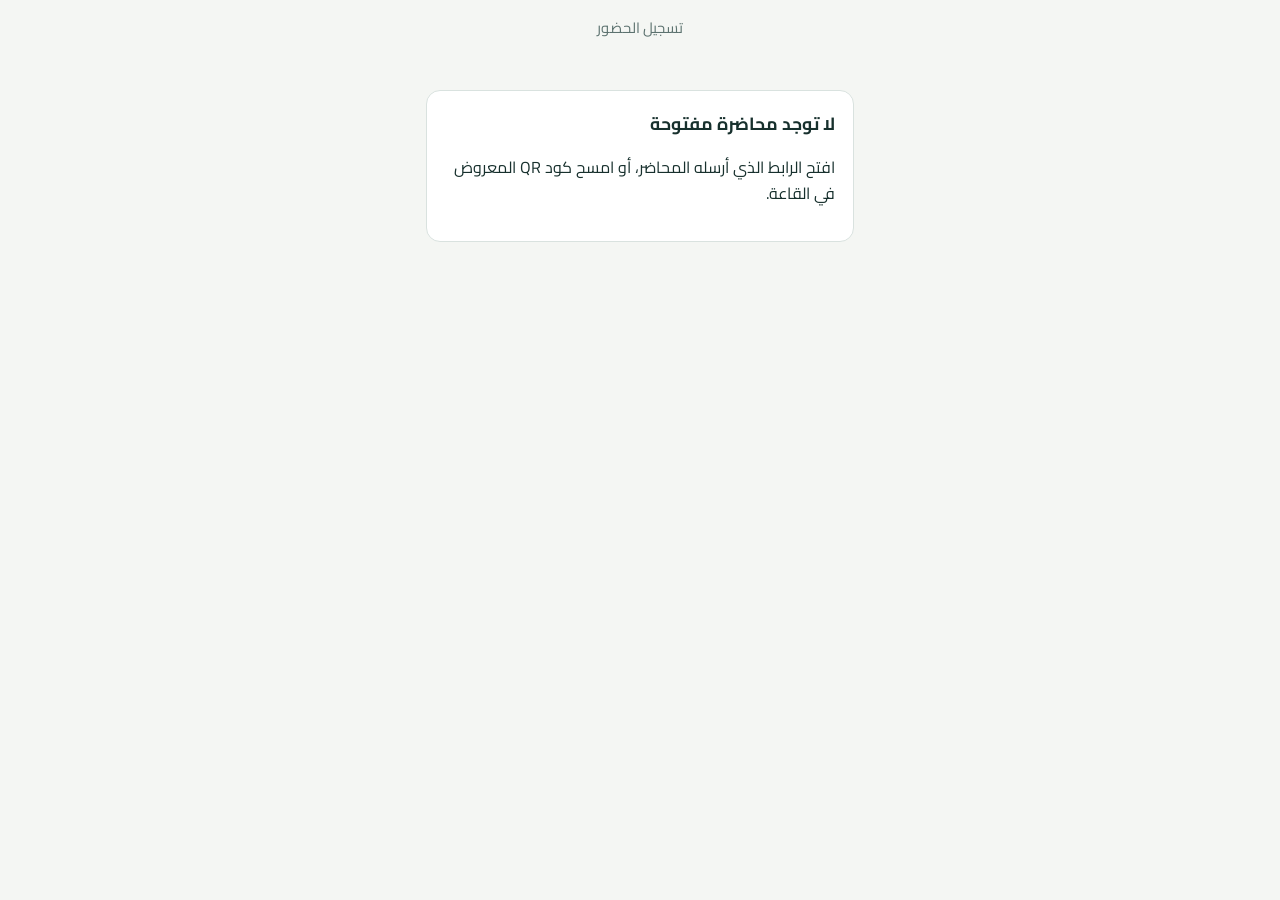
==== index.html @ b18cd2ae "Add files via upload" ====
<!DOCTYPE html>
<html lang="ar" dir="rtl">
<head>
<meta charset="utf-8">
<meta name="viewport" content="width=device-width, initial-scale=1">
<title>تسجيل الحضور</title>
<link rel="stylesheet" href="style.css">
<style>
  .head { text-align: center; margin-bottom: 14px; }
  .head h1 { margin: 0 0 4px; font-size: 1.35rem; }
  .head p { margin: 0; color: var(--muted); font-size: .92rem; }
  .now { text-align: center; background: var(--bg); border: 1px solid var(--line); border-radius: 10px; padding: 8px; margin-top: 14px; font-size: .92rem; color: var(--muted); }
  .now b { color: var(--ink); }
</style>
</head>
<body>
<div class="wrap narrow">
  <div class="head">
    <p>تسجيل الحضور</p>
    <h1 id="h-subject">&nbsp;</h1>
    <p id="h-meta"></p>
  </div>

  <div id="idle" class="card" hidden>
    <h2>لا توجد محاضرة مفتوحة</h2>
    <p>افتح الرابط الذي أرسله المحاضر، أو امسح كود QR المعروض في القاعة.</p>
  </div>

  <div id="form" class="card" hidden>
    <label for="f-name">الاسم</label>
    <input id="f-name" autocomplete="name" placeholder="اكتب اسمك">
    <div id="code-box" hidden>
      <label for="f-code">كود المحاضرة (المكتوب على السبورة)</label>
      <input id="f-code" inputmode="numeric" autocomplete="off" placeholder="مثال: 4827">
    </div>
    <label for="f-seat">رقم الجلوس</label>
    <input id="f-seat" inputmode="numeric" autocomplete="off" placeholder="اكتب رقم الجلوس">
    <div class="now">اليوم والوقت: <b id="now"></b></div>
    <button id="go" class="primary">سجّل حضوري</button>
    <p class="hint" id="loc-hint">سيطلب المتصفح إذن الوصول لموقعك للتأكد من وجودك داخل القاعة. وافق على الطلب، وشغّل GPS لو كان مغلقًا.</p>
  </div>

  <div id="busy" class="card result" hidden>
    <div class="spinner"></div>
    <p id="busy-text">جارٍ التحميل…</p>
  </div>

  <div id="result" class="card result" hidden>
    <div class="big" id="r-icon"></div>
    <h2 id="r-title"></h2>
    <p id="r-text"></p>
    <p id="r-time"></p>
    <button id="retry" hidden>حاول مرة أخرى</button>
  </div>
</div>

<script src="config.js"></script>
<script>
var CFG = window.APP_CONFIG || {};
var _q = new URLSearchParams(location.search);
var SESSION_ID = /^[A-Za-z0-9_-]{1,64}$/.test(_q.get('s') || '') ? _q.get('s') : '';
var TOKEN = /^[A-Za-z0-9_-]{1,64}$/.test(_q.get('t') || '') ? _q.get('t') : '';
var needLocation = true, needCode = false;

function $(id) { return document.getElementById(id); }
function lsGet(k) { try { return localStorage.getItem(k); } catch (e) { return null; } }
function lsSet(k, v) { try { localStorage.setItem(k, v); } catch (e) {} }

var deviceId = lsGet('att_device');
if (!deviceId) {
  deviceId = Math.random().toString(36).slice(2) + Date.now().toString(36);
  lsSet('att_device', deviceId);
}

// نداء دالة في قاعدة البيانات مباشرة (بدون مكتبات)، الطالب لا يحتاج حسابًا
function rpc(fn, args) {
  var headers = { 'Content-Type': 'application/json', 'apikey': CFG.SUPABASE_ANON_KEY };
  if (/^eyJ/.test(CFG.SUPABASE_ANON_KEY || '')) headers['Authorization'] = 'Bearer ' + CFG.SUPABASE_ANON_KEY;
  return fetch(CFG.SUPABASE_URL + '/rest/v1/rpc/' + fn, { method: 'POST', headers: headers, body: JSON.stringify(args) })
    .then(function (r) { return r.json().then(function (j) { if (!r.ok) throw new Error((j && j.message) || 'خطأ'); return j; }); });
}

function show(which) {
  ['idle', 'form', 'busy', 'result'].forEach(function (k) { $(k).hidden = (k !== which); });
}
function showResult(ok, title, text, time, canRetry) {
  $('result').className = 'card result ' + (ok ? 'ok' : 'bad');
  $('r-icon').textContent = ok ? '✓' : '✕';
  $('r-title').textContent = title;
  $('r-text').textContent = text || '';
  $('r-time').textContent = time || '';
  $('retry').hidden = !canRetry;
  show('result');
}

function tickClock() {
  try { $('now').textContent = new Date().toLocaleString('ar-EG', { dateStyle: 'full', timeStyle: 'short' }); }
  catch (e) { $('now').textContent = new Date().toLocaleString(); }
}
setInterval(tickClock, 15000); tickClock();

function getPosition() {
  return new Promise(function (resolve, reject) {
    if (!navigator.geolocation) { reject({ code: 0 }); return; }
    navigator.geolocation.getCurrentPosition(resolve, reject, { enableHighAccuracy: true, timeout: 25000, maximumAge: 0 });
  });
}
function geoMessage(err) {
  if (err && err.code === 1) return 'لم يُسمح بالوصول للموقع. اسمح به من إعدادات المتصفح ثم أعد المحاولة.';
  if (err && err.code === 3) return 'انتهت مهلة تحديد الموقع. تأكد من تشغيل GPS وحاول مرة أخرى.';
  return 'تعذّر تحديد موقعك. شغّل GPS وحاول مرة أخرى.';
}

function submit() {
  var name = $('f-name').value.trim(), seat = $('f-seat').value.trim(), code = $('f-code').value.trim();
  if (!name) { $('f-name').focus(); return; }
  if (needCode && !code) { $('f-code').focus(); return; }
  if (!seat) { $('f-seat').focus(); return; }
  lsSet('att_name', name); lsSet('att_seat', seat);

  var args = { p_session: SESSION_ID, p_name: name, p_seat: seat, p_code: code || null, p_token: TOKEN || null,
               p_lat: null, p_lng: null, p_acc: null, p_device: deviceId };
  var step;
  show('busy');
  if (needLocation) {
    $('busy-text').textContent = 'جارٍ تحديد موقعك…';
    step = getPosition().then(function (pos) {
      args.p_lat = pos.coords.latitude; args.p_lng = pos.coords.longitude; args.p_acc = pos.coords.accuracy;
    }, function (err) { throw new Error(geoMessage(err)); });
  } else {
    step = Promise.resolve();
  }
  step.then(function () {
    $('busy-text').textContent = 'جارٍ تسجيل حضورك…';
    return rpc('submit_attendance', args);
  }).then(function (r) {
    if (r.ok) showResult(true, r.already ? 'مسجَّل مسبقًا' : 'تم تسجيل حضورك', (r.name || name) + ' — ' + (r.subject || ''), r.stamp ? 'وقت التسجيل: ' + r.stamp : '', false);
    else showResult(false, 'لم يتم التسجيل', r.message, '', true);
  }).catch(function (e) {
    showResult(false, 'لم يتم التسجيل', (e && e.message && !/fetch|network/i.test(e.message)) ? e.message : 'تعذّر الاتصال بالخادم. تأكد من الإنترنت وحاول مرة أخرى.', '', true);
  });
}

$('go').onclick = submit;
$('f-seat').addEventListener('keydown', function (e) { if (e.key === 'Enter') submit(); });
$('retry').onclick = function () { show('form'); };

function init() {
  if (!SESSION_ID) { show('idle'); return; }
  $('busy-text').textContent = 'جارٍ التحميل…';
  show('busy');
  rpc('get_session_info', { p_session: SESSION_ID }).then(function (info) {
    if (!info || !info.found) { showResult(false, 'تعذّر فتح المحاضرة', (info && info.message) || '', '', false); return; }
    $('h-subject').textContent = info.subject || '';
    $('h-meta').textContent = [info.level, info.dept, info.lecturer].filter(Boolean).join(' — ');
    if (!info.open) { showResult(false, 'التسجيل مغلق', info.message, '', false); return; }
    needLocation = !!info.requireLocation;
    needCode = !!info.needCode;
    $('loc-hint').hidden = !needLocation;
    $('code-box').hidden = !needCode;
    if (!needCode && !TOKEN) { showResult(false, 'رابط غير مكتمل', 'امسح كود QR المعروض على الشاشة لفتح صفحة التسجيل.', '', false); return; }
    $('f-name').value = lsGet('att_name') || '';
    $('f-seat').value = lsGet('att_seat') || '';
    show('form');
  }).catch(function () {
    showResult(false, 'تعذّر الاتصال', 'تأكد من الإنترنت وحاول مرة أخرى.', '', false);
  });
}
init();
</script>
</body>
</html>
---- style.css ----
@import url('https://fonts.googleapis.com/css2?family=Cairo:wght@400;600;700&display=swap');
:root {
    --bg: #f4f6f3; --card: #ffffff; --ink: #17302d; --muted: #5c726f; --line: #d9e2df;
    --brand: #0f766e; --brand-ink: #ffffff;
    --ok: #157347; --ok-bg: #e3f4ea; --bad: #b42318; --bad-bg: #fdeceb; --warn-bg: #fff4dd;
  }
  @media (prefers-color-scheme: dark) {
    :root {
      --bg: #0f1b1a; --card: #172625; --ink: #e6f1ef; --muted: #9bb2ae; --line: #2a3f3c;
      --brand: #2dd4bf; --brand-ink: #05231f;
      --ok: #6ee7a0; --ok-bg: #12301f; --bad: #fda29b; --bad-bg: #3a1714; --warn-bg: #3b2f10;
    }
  }
  * { box-sizing: border-box; }
  html, body { margin: 0; }
  body {
    font-family: 'Cairo', Tahoma, 'Segoe UI', system-ui, sans-serif;
    background: var(--bg); color: var(--ink); line-height: 1.65; direction: rtl;
  }
  .wrap { max-width: 880px; margin: 0 auto; padding: 16px; }
  .wrap.narrow { max-width: 460px; }
  h1.title { font-size: 1.4rem; margin: 8px 0 16px; }
  h2 { font-size: 1.1rem; margin: 0 0 12px; }
  h3 { font-size: 1rem; margin: 18px 0 6px; }
  .card { background: var(--card); border: 1px solid var(--line); border-radius: 14px; padding: 18px; margin-bottom: 14px; }
  label { display: block; font-weight: 600; margin: 12px 0 4px; font-size: .95rem; }
  input, select {
    width: 100%; padding: 11px 12px; font: inherit; color: var(--ink); background: var(--bg);
    border: 1px solid var(--line); border-radius: 10px;
  }
  input:focus, select:focus, button:focus-visible { outline: 2px solid var(--brand); outline-offset: 1px; }
  .row { display: grid; grid-template-columns: 1fr 1fr; gap: 10px; }
  button {
    font: inherit; font-weight: 600; cursor: pointer; padding: 11px 16px; border-radius: 10px;
    border: 1px solid var(--line); background: var(--card); color: var(--ink);
  }
  button.primary { background: var(--brand); color: var(--brand-ink); border-color: var(--brand); width: 100%; margin-top: 16px; }
  button.danger { color: var(--bad); border-color: var(--bad); }
  button:disabled { opacity: .55; cursor: default; }
  .hint { color: var(--muted); font-size: .88rem; margin: 10px 0 0; }
  .msg { margin-top: 12px; padding: 10px 12px; border-radius: 10px; background: var(--warn-bg); font-size: .95rem; }
  .msg.bad { background: var(--bad-bg); color: var(--bad); }
  .msg.ok { background: var(--ok-bg); color: var(--ok); }
  [hidden] { display: none !important; }
  .result { text-align: center; padding: 26px 18px; }
  .result .big { font-size: 3rem; line-height: 1; margin-bottom: 8px; }
  .result.ok { background: var(--ok-bg); color: var(--ok); }
  .result.bad { background: var(--bad-bg); color: var(--bad); }
  .result p { margin: 6px 0; color: inherit; }
  .spinner { width: 34px; height: 34px; border: 4px solid var(--line); border-top-color: var(--brand); border-radius: 50%; margin: 6px auto 12px; animation: spin 1s linear infinite; }
  @keyframes spin { to { transform: rotate(360deg); } }
  .tabs { display: flex; gap: 6px; margin-bottom: 14px; flex-wrap: wrap; }
  .tabs button { flex: 1; min-width: 110px; }
  .tabs button.on { background: var(--brand); color: var(--brand-ink); border-color: var(--brand); }
  .qrcard { background: #fff; border-radius: 14px; padding: 16px; display: flex; justify-content: center; margin: 4px auto 14px; width: fit-content; max-width: 100%; }
  .stats { display: flex; gap: 12px; justify-content: center; margin-bottom: 12px; flex-wrap: wrap; }
  .stat { background: var(--bg); border: 1px solid var(--line); border-radius: 12px; padding: 8px 18px; text-align: center; min-width: 130px; }
  .stat b { display: block; font-size: 1.6rem; line-height: 1.2; font-variant-numeric: tabular-nums; }
  .stat span { color: var(--muted); font-size: .85rem; }
  table { width: 100%; border-collapse: collapse; font-size: .93rem; }
  th, td { text-align: right; padding: 8px 10px; border-bottom: 1px solid var(--line); }
  th { color: var(--muted); font-weight: 600; font-size: .85rem; }
  tr.low td { background: var(--bad-bg); color: var(--bad); }
  .scroll { overflow-x: auto; }
  ul.plain { list-style: none; padding: 0; margin: 8px 0 0; }
  ul.plain li { padding: 6px 0; border-bottom: 1px solid var(--line); font-size: .93rem; }
  .links { display: flex; gap: 8px; flex-wrap: wrap; margin: 10px 0; }
  .links a { text-decoration: none; display: inline-block; padding: 9px 14px; border: 1px solid var(--brand); color: var(--brand); border-radius: 10px; font-weight: 600; }
  .topbar { display: flex; justify-content: space-between; align-items: center; }
  .bigcode { font-size: 3.4rem; font-weight: 800; letter-spacing: .3em; direction: ltr; margin: 6px 0; font-variant-numeric: tabular-nums; }
  .subject-item { border: 1px solid var(--line); border-radius: 12px; padding: 12px 14px; margin-bottom: 10px; }
  .subject-item h3 { margin: 0 0 4px; }
  .subject-item .meta { color: var(--muted); font-size: .9rem; }
  .actions { display: flex; gap: 8px; flex-wrap: wrap; margin-top: 10px; }
  .actions button { padding: 7px 12px; font-size: .9rem; }
  textarea { width: 100%; min-height: 90px; padding: 10px 12px; font: inherit; color: var(--ink); background: var(--bg); border: 1px solid var(--line); border-radius: 10px; }
  .check { display: flex; align-items: center; gap: 8px; font-weight: 600; }
  .check input { width: auto; }
  .tag { display: inline-block; font-size: .78rem; padding: 1px 8px; border-radius: 99px; background: var(--bg); border: 1px solid var(--line); color: var(--muted); margin-inline-start: 6px; }
  a.btn { text-decoration: none; display: inline-block; padding: 9px 14px; border: 1px solid var(--brand); color: var(--brand); border-radius: 10px; font-weight: 600; }
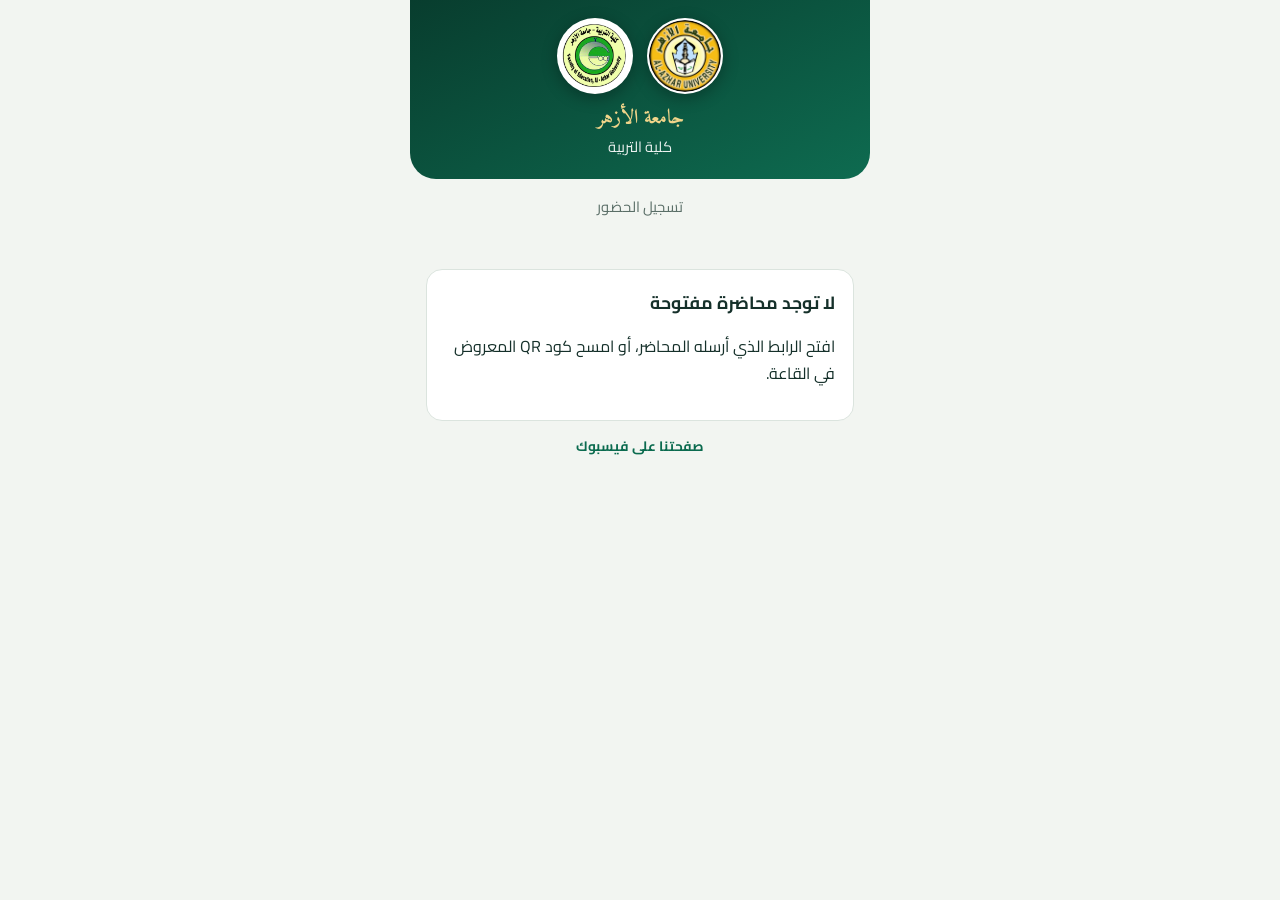
==== commit 87a3730b: "Add files via upload" ====
--- a/index.html
+++ b/index.html
@@ -3,9 +3,27 @@
 <head>
 <meta charset="utf-8">
 <meta name="viewport" content="width=device-width, initial-scale=1">
-<title>تسجيل الحضور</title>
+<title>تسجيل الحضور — كلية التربية، جامعة الأزهر</title>
+<link rel="icon" href="logo-azhar.png">
 <link rel="stylesheet" href="style.css">
+<link rel="stylesheet" href="https://fonts.googleapis.com/css2?family=Amiri:wght@700&family=Cairo:wght@400;600;700;800&display=swap">
+<script>try{var t=localStorage.getItem('att_theme');if(!t)t=matchMedia('(prefers-color-scheme: dark)').matches?'dark':'azhar';document.documentElement.dataset.theme=t;}catch(e){document.documentElement.dataset.theme='azhar';}</script>
 <style>
+  :root, :root[data-theme="azhar"] { --bg:#f2f5f1; --card:#fff; --ink:#15302a; --muted:#5a6e67; --line:#dbe4de; --brand:#0b6b4f; --brand-ink:#fff; --accent:#b8923a; --hero-1:#083d2e; --hero-2:#0e6b50; }
+  :root[data-theme="teal"] { --bg:#f1f6f6; --brand:#0f766e; --hero-1:#073e3a; --hero-2:#0f766e; }
+  :root[data-theme="blue"] { --bg:#f1f4fa; --brand:#1d4ed8; --hero-1:#0d2352; --hero-2:#1d4ed8; }
+  :root[data-theme="purple"] { --bg:#f6f3fa; --brand:#6d28d9; --hero-1:#2b1054; --hero-2:#6d28d9; }
+  :root[data-theme="rose"] { --bg:#faf3f5; --brand:#be185d; --hero-1:#4d0b27; --hero-2:#be185d; }
+  :root[data-theme="dark"] { --bg:#0d1614; --card:#15231f; --ink:#e6f1ee; --muted:#9db3ad; --line:#29403a; --brand:#3ddc97; --brand-ink:#04231a; --ok:#6ee7a0; --ok-bg:#12301f; --bad:#fda29b; --bad-bg:#3a1714; --warn-bg:#3b2f10; --hero-1:#07110f; --hero-2:#0f3a2c; }
+  body { background: var(--bg); color: var(--ink); }
+  .banner { background: linear-gradient(155deg, var(--hero-1), var(--hero-2)); color:#fff; text-align:center; padding:18px 14px 20px; border-radius:0 0 26px 26px; margin:-16px -16px 16px; }
+  .banner .logos { display:flex; justify-content:center; gap:14px; margin-bottom:8px; }
+  .banner img { width:76px; height:76px; border-radius:50%; background:#fff; padding:2px; object-fit:contain; box-shadow:0 4px 16px rgba(0,0,0,.3); }
+  .banner .uni { font-family:'Amiri','Cairo',serif; font-size:1.25rem; font-weight:700; color:#f1d58a; margin:0; }
+  .banner .fac { margin:0; font-size:.92rem; opacity:.92; }
+  .card { border-radius:16px; }
+  .foot { text-align:center; margin:6px 0 10px; font-size:.85rem; color:var(--muted); }
+  .foot a { color:var(--brand); font-weight:700; text-decoration:none; }
   .head { text-align: center; margin-bottom: 14px; }
   .head h1 { margin: 0 0 4px; font-size: 1.35rem; }
   .head p { margin: 0; color: var(--muted); font-size: .92rem; }
@@ -15,6 +33,10 @@
 </head>
 <body>
 <div class="wrap narrow">
+  <div class="banner">
+    <div class="logos"><img src="logo-azhar.png" alt="شعار جامعة الأزهر"><img src="logo-faculty.png" alt="شعار كلية التربية - جامعة الأزهر"></div>
+    <p class="uni">جامعة الأزهر</p><p class="fac">كلية التربية</p>
+  </div>
   <div class="head">
     <p>تسجيل الحضور</p>
     <h1 id="h-subject">&nbsp;</h1>
@@ -52,11 +74,13 @@
     <p id="r-time"></p>
     <button id="retry" hidden>حاول مرة أخرى</button>
   </div>
+  <p class="foot" id="fb-wrap" hidden><a id="fb-link" target="_blank" rel="noopener noreferrer">صفحتنا على فيسبوك</a></p>
 </div>
 
 <script src="config.js"></script>
 <script>
 var CFG = window.APP_CONFIG || {};
+(function () { var u = (CFG.FACEBOOK_URL || '').trim(); if (/^https:\/\//i.test(u)) { document.getElementById('fb-link').href = u; document.getElementById('fb-wrap').hidden = false; } })();
 var _q = new URLSearchParams(location.search);
 var SESSION_ID = /^[A-Za-z0-9_-]{1,64}$/.test(_q.get('s') || '') ? _q.get('s') : '';
 var TOKEN = /^[A-Za-z0-9_-]{1,64}$/.test(_q.get('t') || '') ? _q.get('t') : '';
--- a/style.css
+++ b/style.css
@@ -78,3 +78,27 @@
   .check input { width: auto; }
   .tag { display: inline-block; font-size: .78rem; padding: 1px 8px; border-radius: 99px; background: var(--bg); border: 1px solid var(--line); color: var(--muted); margin-inline-start: 6px; }
   a.btn { text-decoration: none; display: inline-block; padding: 9px 14px; border: 1px solid var(--brand); color: var(--brand); border-radius: 10px; font-weight: 600; }
+
+  /* ===== الداشبورد ===== */
+  .chart { width: 100%; }
+  svg.chsvg { max-width: 100%; height: auto; display: block; direction: ltr; }
+  .ch-grid { stroke: var(--line); stroke-width: 1; stroke-dasharray: 2 3; }
+  .ch-base { stroke: var(--muted); stroke-width: 1; }
+  .ch-txt { fill: var(--muted); font-size: 11px; font-family: inherit; }
+    .ch-bar { fill: var(--brand); }
+  .ch-bar.low { fill: var(--bad); }
+  .ch-thr { stroke: var(--bad); stroke-width: 1.5; stroke-dasharray: 5 4; }
+  .ch-hit { fill: transparent; cursor: pointer; }
+  .ch-hit:hover, .ch-hit:focus { fill: var(--brand); fill-opacity: .08; outline: none; }
+  .cap { color: var(--muted); font-size: .88rem; margin: 6px 0 0; min-height: 1.4em; }
+  .rrow { padding: 8px 4px; border-bottom: 1px solid var(--line); border-radius: 8px; }
+  .rrow.click { cursor: pointer; }
+  .rrow.click:hover, .rrow.click:focus-visible { background: var(--bg); }
+  .rhead { display: flex; justify-content: space-between; gap: 10px; flex-wrap: wrap; }
+  .rname { font-weight: 600; }
+  .rmeta { color: var(--muted); font-size: .85rem; }
+  .rbar { display: flex; align-items: center; gap: 10px; margin-top: 4px; }
+  .track { flex: 1; height: 10px; background: var(--bg); border: 1px solid var(--line); border-radius: 99px; overflow: hidden; }
+  .fill { height: 100%; background: var(--brand); border-radius: 99px; }
+  .fill.low { background: var(--bad); }
+  .rpct { min-width: 64px; text-align: left; font-variant-numeric: tabular-nums; font-weight: 600; }
